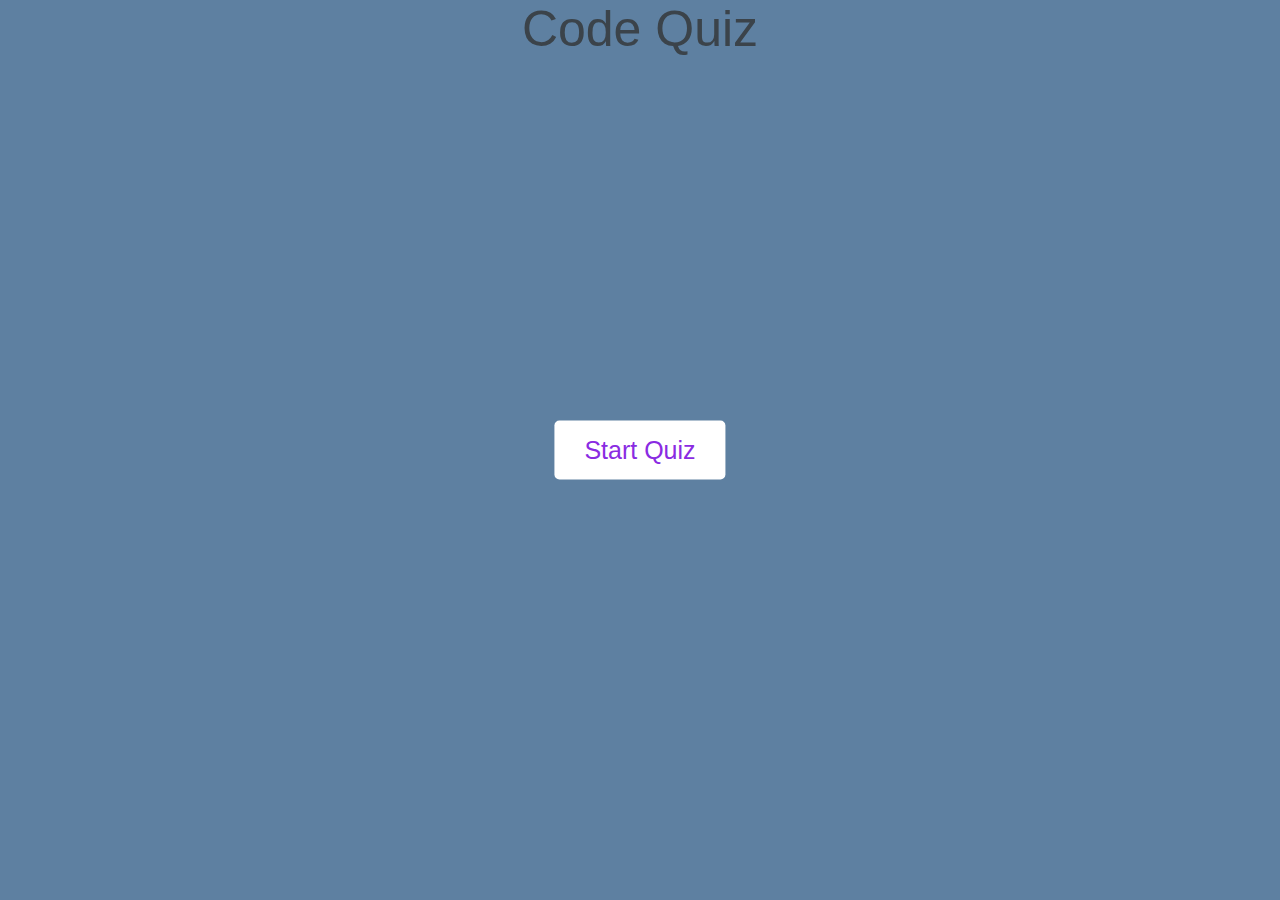
==== index.html @ 893b9d49 "add" ====
<!DOCTYPE html>
<html lang="en">
  <head>
    <meta charset="UTF-8" />
    <meta name="viewport" content="width=device-width, initial-scale=1.0" />
    <meta http-equiv="X-UA-Compatible" content="ie=edge" />
    <title>Code Quiz</title>
    <link rel="stylesheet" href="style.css" />
  </head>
  <body>
    <!---Start Quiz-->
    <header>Code Quiz</header>
  <div class="start-btn"><button>Start Quiz</button></div>
    <!---Info Box -->
    <div class="info-box">
      <div class="info-title">
    <span>Rules of Quiz</span>
    <div class="info_list"></div>
      <div class="info">1. You have <span>15 seconds</span> for each question.</div>
      <div class="info">2. Choose carefully, you will not be able to reselect.</div>
      <div class="info">3. Once the timer goes off you may not select your answer.</div>
      <div class="info">4. You may not exit from the screen when started said quiz.</div>
      <div class="info">5. You will get points for every correct answer.</div>
  </div>
  <div class="buttons">
    <button class="quit">Exit Quiz</button>
    <button class="restart">Continue</button>
  </div> 

<!--Quiz Box-->
<div class="quiz-box">
  <header>
    <div class="title">Let's Get Started</div>
    <div class="timer">
        <div class="time_text">Time Left</div>
        <div class="timer_sec">15</div>
    </div>
  </header>
  <section>
      <div class="que_text">
          <span>What does HTML stand for?</span>
      </div>
      <div class ="option-list">
        <div class="option">
          <span>Hyper Text Preprocessor</span>
          <div class="icon"><i class="fas fa-check"></i>
          
          </div></div>
        <div class="option">
            <span>Hyper Text Markup Language</span>
            <div class="icon"><i class="fas fa-check"></i>
            
            </div></div>

        <div class="option">
              <span>Hyper Text Multiple Language</span>
              <div class="icon"><i class="fas fa-check"></i>
              
              </div></div>
         
        <div class="option">
                <span>Hyper Text Maker Language</span>
                <div class="icon"><i class="fas fa-check"></i>
                
                </div>      
  </section>

    <script src="script.js"></script>
    <script src="countdown.js"></script>
  </body>
</html>
---- style.css ----
*{
  margin: 0;
  padding: 0;
  box-sizing: border-box;
  font-family: 'Lucida Sans', 'Lucida Sans Regular', 'Lucida Grande', 'Lucida Sans Unicode', Geneva, Verdana, sans-serif;

}
body {
  font-family: sans-serif;
  background-color: #5e80a1;
}

.start-btn,
.info-box {
  position: absolute;
  top: 50%;
  left: 50%;
  transform: translate(-50%, -50%);

}

.start-btn button{
  font-size: 25px;
  font-weight: 500;
  color: blueviolet;
  padding: 15px 30px;
  outline: none;
  border: none;
  border-radius: 5px;
  background: white;
  cursor: pointer;

}

header {
  font-size: 50px;
  padding: 30px;
  text-align: center;
  padding-top: 0px;
  color: hsl(208, 11%, 26%);
}

.info-box {
  display: none;
  width: 540px;
  background: white;
  border-radius: 5px;

}

.info-box .info-title {
  height: 60px;
  width: 100%;
  border-bottom: 1px solid lightgrey;
  display: flex;
  align-items: center;
  padding: 0 35px;
  font-size: 20px;
  font-weight: 600;
}

.info-box .info_list{
  padding: 15px 35px;
}

.info-box .info_list .info{
  margin: 5px 0;
  font-size: 17px;
}

.info-box .info_list .info span{
  font-weight: 600;
  color: #5e80a1;
}

.info-box .buttons{
  height: 60px;
  display: flex;
  align-items: center;
  justify-content: flex-end;
  padding: 0 35px;
  border-top: 1px solid lightpink;

}

.info-box .buttons buttons {
  margin: 0 5px;
  height: 40px;
  width: 100px;
  border: 1px solid #5e80a1;
  border-radius: 5px;
  color: white;
  font-size: 16px;
  font-weight: 500;
  cursor: pointer;
  transition: all 0.3 ease;

}

.buttons buttons.restart{
  color: white;
  background: #5e80a1;
  border-color: #5e80a1;

}

.buttons buttons.quit{
  color: #5e80a1;
  border-color: #5e80a1;

}

.buttons .button.restart:hover{
  background: #5e80a1;
}

.buttons button.quit{
  color: #5e80a1;

}
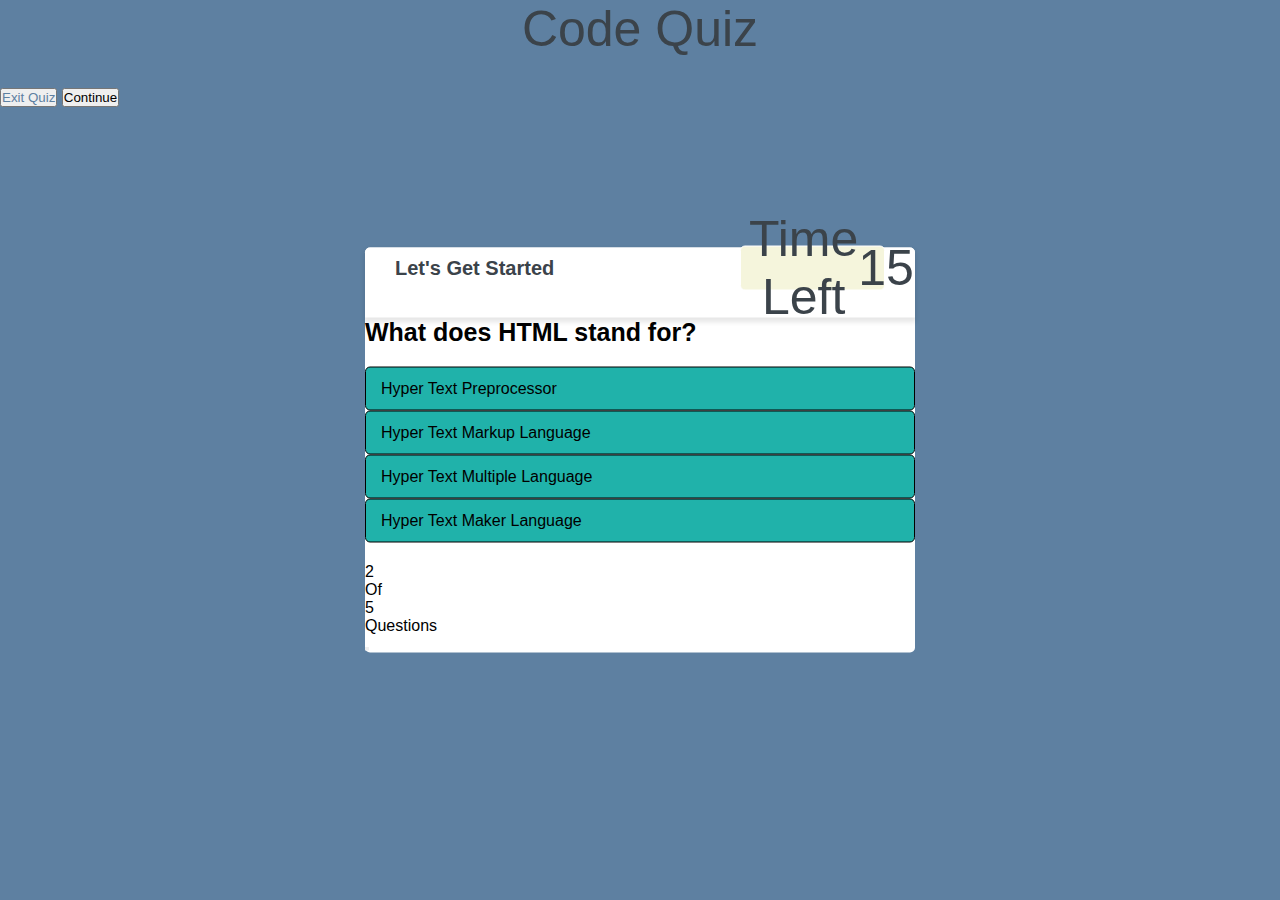
==== commit 7dfd186b: "add stylesheet edits" ====
--- a/index.html
+++ b/index.html
@@ -14,7 +14,8 @@
     <!---Info Box -->
     <div class="info-box">
       <div class="info-title">
-    <span>Rules of Quiz</span>
+        <span>Rules of Quiz</span>
+    </div>
     <div class="info_list"></div>
       <div class="info">1. You have <span>15 seconds</span> for each question.</div>
       <div class="info">2. Choose carefully, you will not be able to reselect.</div>
@@ -61,9 +62,22 @@
         <div class="option">
                 <span>Hyper Text Maker Language</span>
                 <div class="icon"><i class="fas fa-check"></i>
+                  </div>
                 
-                </div>      
-  </section>
+              </div>      
+      </section>
+
+      <!--Quiz Box Footer-->
+      <footer>
+        <div class="total_que">
+          <span><p>2</p>Of<p>5</p>Questions</span>
+
+        </div>
+        <button class="next_btn"></button>
+      </footer>
+
+
+      </div>
 
     <script src="script.js"></script>
     <script src="countdown.js"></script>
--- a/style.css
+++ b/style.css
@@ -11,7 +11,8 @@
 }
 
 .start-btn,
-.info-box {
+.info-box,
+.quiz-box {
   position: absolute;
   top: 50%;
   left: 50%;
@@ -117,4 +118,110 @@
 .buttons button.quit{
   color: #5e80a1;
 
-}+}
+
+.quiz-box{
+  width: 550px;
+  background: white;
+  border-radius: 5px;
+}
+
+.quiz-box header{
+  position: relative;
+  z-index: 99; 
+  height: 70px;
+  padding: 0 30 px;
+  background: white;
+  display: flex;
+  align-items: center;
+  justify-content: space-between;
+  border-radius: 5px 5px 0 0;
+  box-shadow: 0px 3px 5px 1px rgba(0,0,0,0.1);
+
+}
+
+.quiz-box header .title{
+  font-size: 20px;
+  font-weight: 600;
+}
+
+.quiz-box header .timer{
+  display: flex;
+  align-items: center;
+  justify-content: space-between;
+  width: 145px;
+  height: 45px;
+  background: beige;
+  border: 1px solid white;
+  border-radius: 5px;
+  padding: 0 8px;
+
+}
+
+.quiz-box header .timer .timer_text{
+    font-weight: 400;
+    font-size: 17px;
+    user-select: none;
+
+}
+
+.quiz-box header .timer .timer-sec{
+    font-size:  18px;
+    font-weight: 500;
+    background: lightgray;
+    height: 30px;
+    width: 45px;
+    color: white;
+    text-align: center;
+    line-height: 30px;
+    border-radius: 5px;
+    border: 1px solid lightgray;
+    user-select: none;
+
+}
+
+.quiz-box .section{
+  padding: 25px 30px 20px 30px;
+  background: white;
+
+}
+
+.quiz-box section .que_text{
+    font-size: 25px;
+    font-weight: 600;
+
+}
+
+.quiz-box section .option-list{
+    padding: 20px 0;
+    display: block;
+}
+
+section .option-list .option{
+  background: lightseagreen;
+  border: 1px solid black;
+  border-radius: 5px;
+  padding: 8px 15px;
+  margin-bottom 15px;
+  display: flex;
+  align-items: center;
+  justify-content: space-between;
+  cursor: pointer;
+}
+
+.option_list .option:last-child{
+    msrgin-bottom: 0px;
+}
+
+section .option-list .option:hover{
+  color: darkgrey;
+  background: black;
+  border-color: darkgreen;
+
+}
+.option-list .option .icon {
+  height: 26px;
+  width: 26px;
+  border:2px solid transparent;
+  border-radius: 50px;
+}
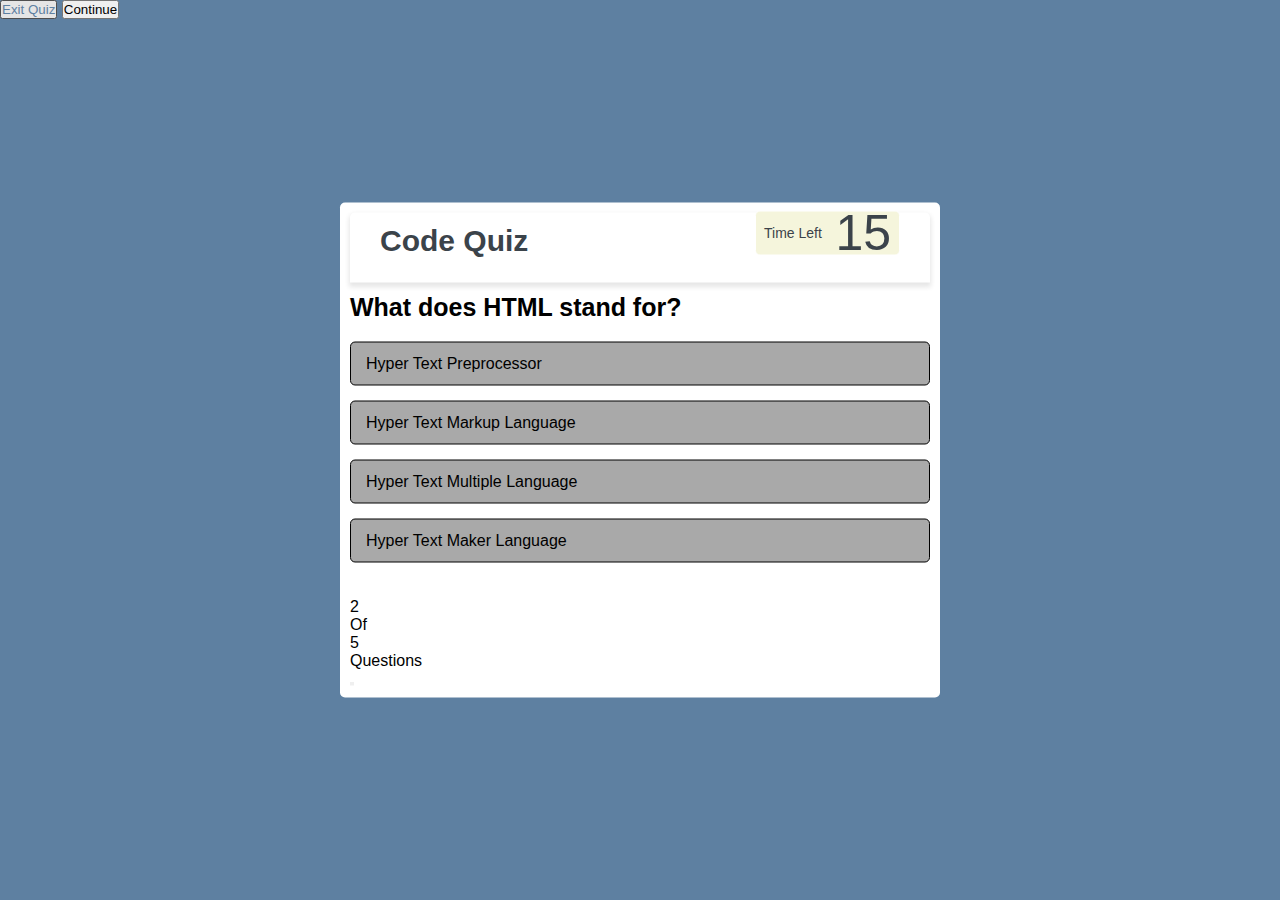
==== commit d90f66b0: "add ore style sheet edits" ====
--- a/index.html
+++ b/index.html
@@ -9,7 +9,6 @@
   </head>
   <body>
     <!---Start Quiz-->
-    <header>Code Quiz</header>
   <div class="start-btn"><button>Start Quiz</button></div>
     <!---Info Box -->
     <div class="info-box">
@@ -31,9 +30,9 @@
 <!--Quiz Box-->
 <div class="quiz-box">
   <header>
-    <div class="title">Let's Get Started</div>
+    <div class="title">Code Quiz</div>
     <div class="timer">
-        <div class="time_text">Time Left</div>
+        <div class="timer_text">Time Left</div>
         <div class="timer_sec">15</div>
     </div>
   </header>
--- a/style.css
+++ b/style.css
@@ -121,9 +121,10 @@
 }
 
 .quiz-box{
-  width: 550px;
-  background: white;
-  border-radius: 5px;
+  width: 600px;
+  background: white;
+  border-radius: 5px;
+  padding: 10px 10px 10px 10px;
 }
 
 .quiz-box header{
@@ -141,8 +142,9 @@
 }
 
 .quiz-box header .title{
-  font-size: 20px;
+  font-size: 30px;
   font-weight: 600;
+  padding-top: 15px;
 }
 
 .quiz-box header .timer{
@@ -160,13 +162,13 @@
 
 .quiz-box header .timer .timer_text{
     font-weight: 400;
-    font-size: 17px;
+    font-size: 14px;
     user-select: none;
 
 }
 
 .quiz-box header .timer .timer-sec{
-    font-size:  18px;
+    font-size:  14px;
     font-weight: 500;
     background: lightgray;
     height: 30px;
@@ -188,6 +190,7 @@
 
 .quiz-box section .que_text{
     font-size: 25px;
+    padding-top: 10px;
     font-weight: 600;
 
 }
@@ -198,11 +201,11 @@
 }
 
 section .option-list .option{
-  background: lightseagreen;
+  background: darkgrey;
   border: 1px solid black;
   border-radius: 5px;
   padding: 8px 15px;
-  margin-bottom 15px;
+  margin-bottom: 15px;
   display: flex;
   align-items: center;
   justify-content: space-between;
@@ -210,7 +213,7 @@
 }
 
 .option_list .option:last-child{
-    msrgin-bottom: 0px;
+    margin-bottom: 0px;
 }
 
 section .option-list .option:hover{
@@ -223,5 +226,9 @@
   height: 26px;
   width: 26px;
   border:2px solid transparent;
-  border-radius: 50px;
-}
+  border-radius: 50%;
+}
+
+.option-list .option .icon.tick{
+    border-color: hsl(208, 11%, 26%);
+}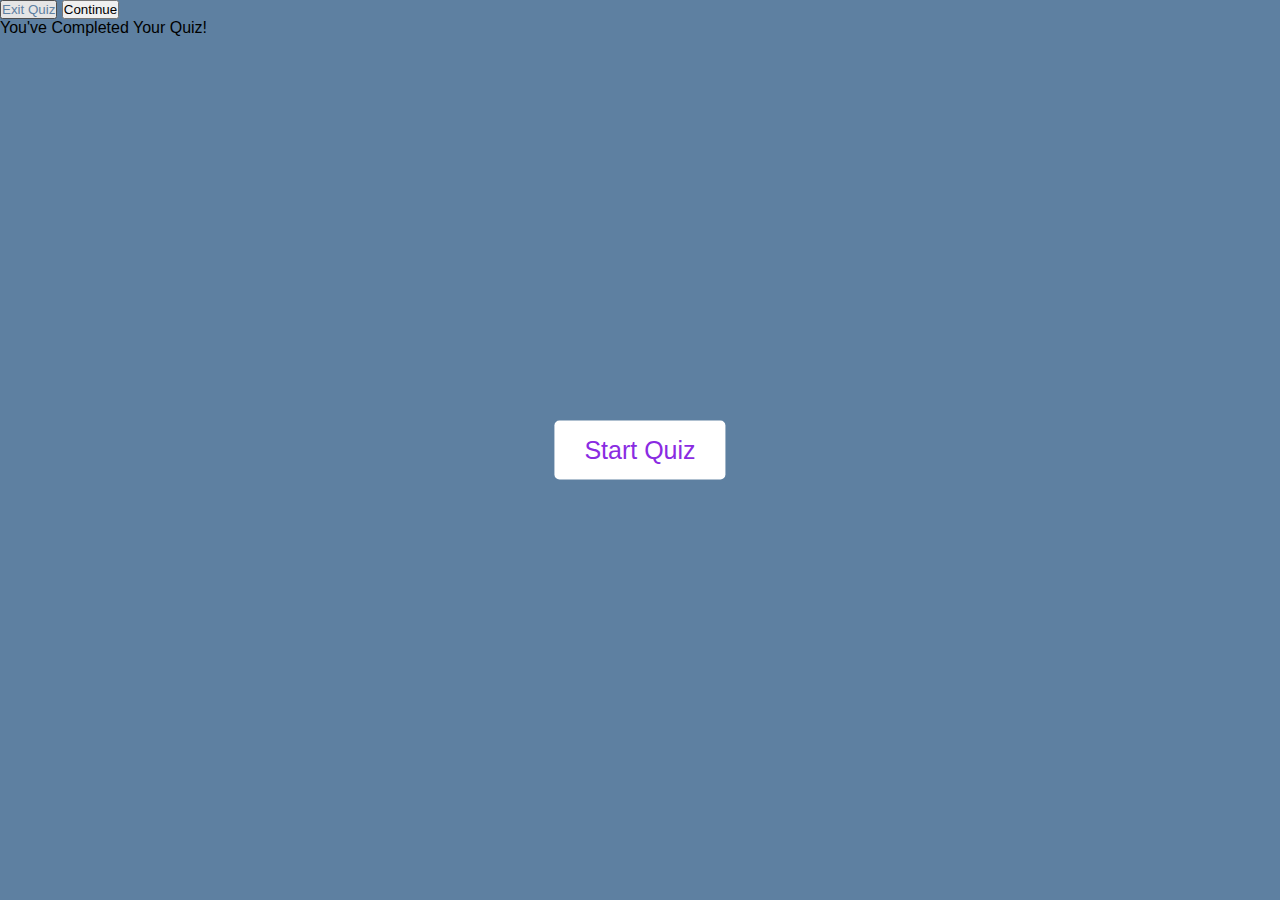
==== commit 4cb7e480: "add style sheet changes" ====
--- a/index.html
+++ b/index.html
@@ -74,10 +74,17 @@
         </div>
         <button class="next_btn"></button>
       </footer>
+      </div>
+
+      <!--Result Box-->
+      <div class="result box">
+        <div class="icon">
+          <i class="fas fa-crown"></i>
+        </div>
+        <div class="complete_text">You've Completed Your Quiz!</div>
 
 
       </div>
-
     <script src="script.js"></script>
     <script src="countdown.js"></script>
   </body>
--- a/style.css
+++ b/style.css
@@ -121,6 +121,7 @@
 }
 
 .quiz-box{
+  display: none;
   width: 600px;
   background: white;
   border-radius: 5px;
@@ -227,8 +228,56 @@
   width: 26px;
   border:2px solid transparent;
   border-radius: 50%;
+  text-align: center;
+  font-size:  24px;
+  pointer-events: none;
 }
 
 .option-list .option .icon.tick{
+    color: beige;
     border-color: hsl(208, 11%, 26%);
-}+    background: lightpink;
+}
+
+.option-list .option .icon.cross{
+  color: blue;
+  border-color: white;
+}
+
+.quiz-box footer{
+  height: 60px;
+  width: 100%;
+  padding: 0 30px;
+  display: flex;
+  align-items: center;
+  justify-content: space-between;
+}
+
+.quiz-box footer .total_que span p{
+    font-weight: 500;
+    padding: 0 5px;
+
+}
+
+footer .total_que span p:first-child{
+  padding-left: 0px;
+}
+
+footer .next-btn{
+    height: 40px;
+    padding: 0 13px;
+    font-size: 18px;
+    font-weight: 400;
+    border: none;
+    outline: none;
+    color: white;
+    background: darkblue;
+    cursor: pointer;
+  
+}
+
+footer .next_btn:hoover{
+  background: black;
+
+
+}
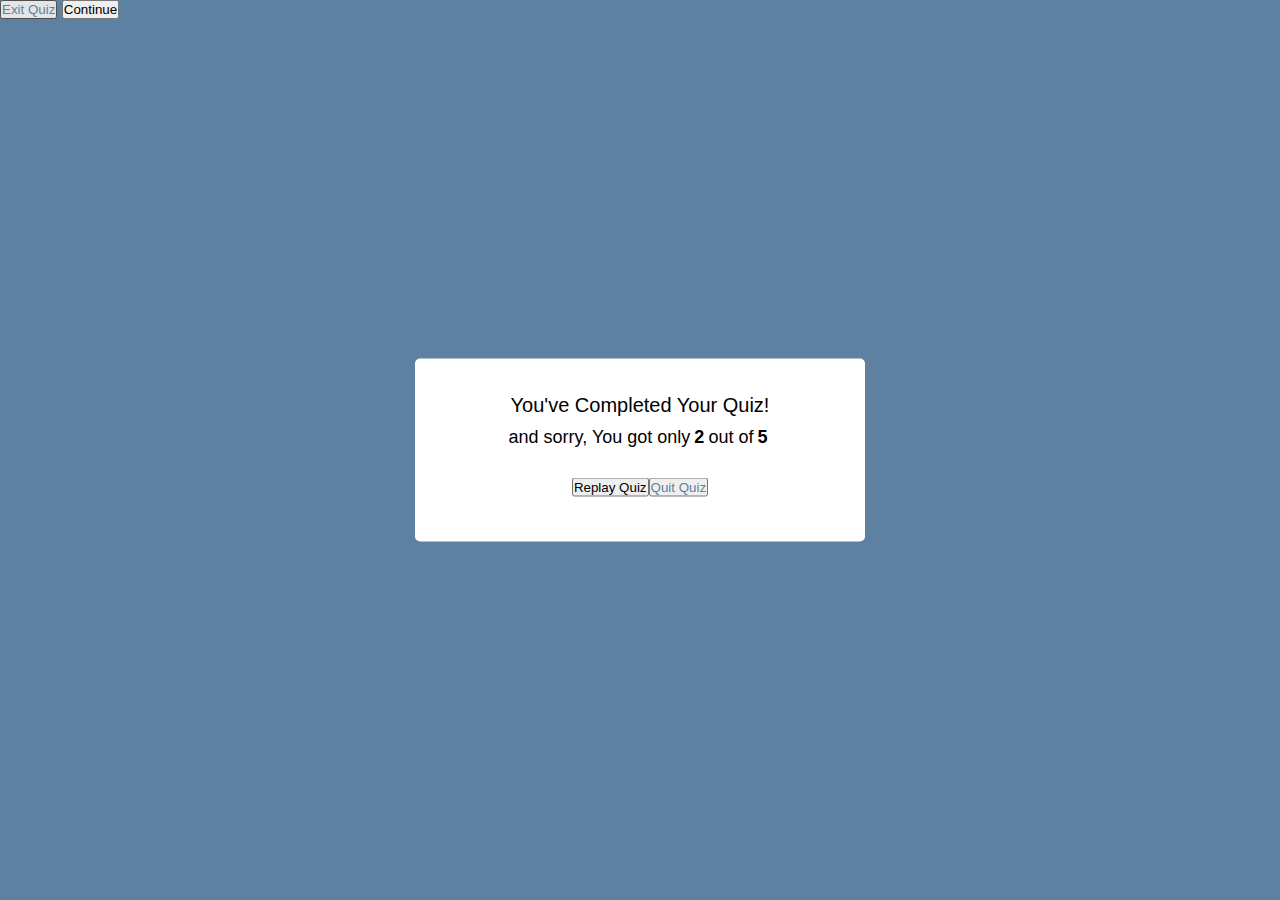
==== commit a06ba8ec: "add now" ====
--- a/index.html
+++ b/index.html
@@ -77,13 +77,18 @@
       </div>
 
       <!--Result Box-->
-      <div class="result box">
+      <div class="result_box">
         <div class="icon">
           <i class="fas fa-crown"></i>
         </div>
         <div class="complete_text">You've Completed Your Quiz!</div>
-
-
+        <div class="score_text">
+          <span>and sorry, You got only <p>2</p> out of <p>5</p></span>
+        </div>
+        <div class="buttons">
+          <button class="restart">Replay Quiz</button>
+          <button class="quit">Quit Quiz</button>
+        </div>
       </div>
     <script src="script.js"></script>
     <script src="countdown.js"></script>
--- a/style.css
+++ b/style.css
@@ -12,7 +12,8 @@
 
 .start-btn,
 .info-box,
-.quiz-box {
+.quiz-box,
+.result_box {
   position: absolute;
   top: 50%;
   left: 50%;
@@ -281,3 +282,61 @@
 
 
 }
+
+.result_box{
+  background: white;
+  width: 450px;
+  padding: 25px 30px;
+  border-radius: 5px;
+  display: flex;
+  text-align: center;
+  align-items: center;
+  flex-direction: column;
+  justify-content: space-between;
+
+}
+
+.result_box .icon{
+  font-size: 100px;
+  color: white;
+  margin-bottom: 10px;
+}
+
+.result_box .complete_text{
+  font-size: 20px;
+  font-weight: 500;
+
+}
+
+.result_box .score_text span{
+  display: flex;
+  margin: 10px 0;
+  font-size: 18px;
+  font-weight: 500;
+}
+
+.score_text span p{
+  font-weight: 600;
+  padding: 0 4px;
+}
+
+.result_box .buttons{
+  display: flex;
+  margin: 20px 0;
+
+}
+
+.result_box .buttons .button{
+  margin: 0 10px;
+  height: 40px;
+  padding: 0 20px;
+  border: none;
+  outline: none;
+  font-size: 18px;
+  font-weight: 500;
+  border-radius: 5px;
+  border: 1px solid #5e80a1;
+  cursor: pointer;
+  transition: all 0.3 ease;
+
+}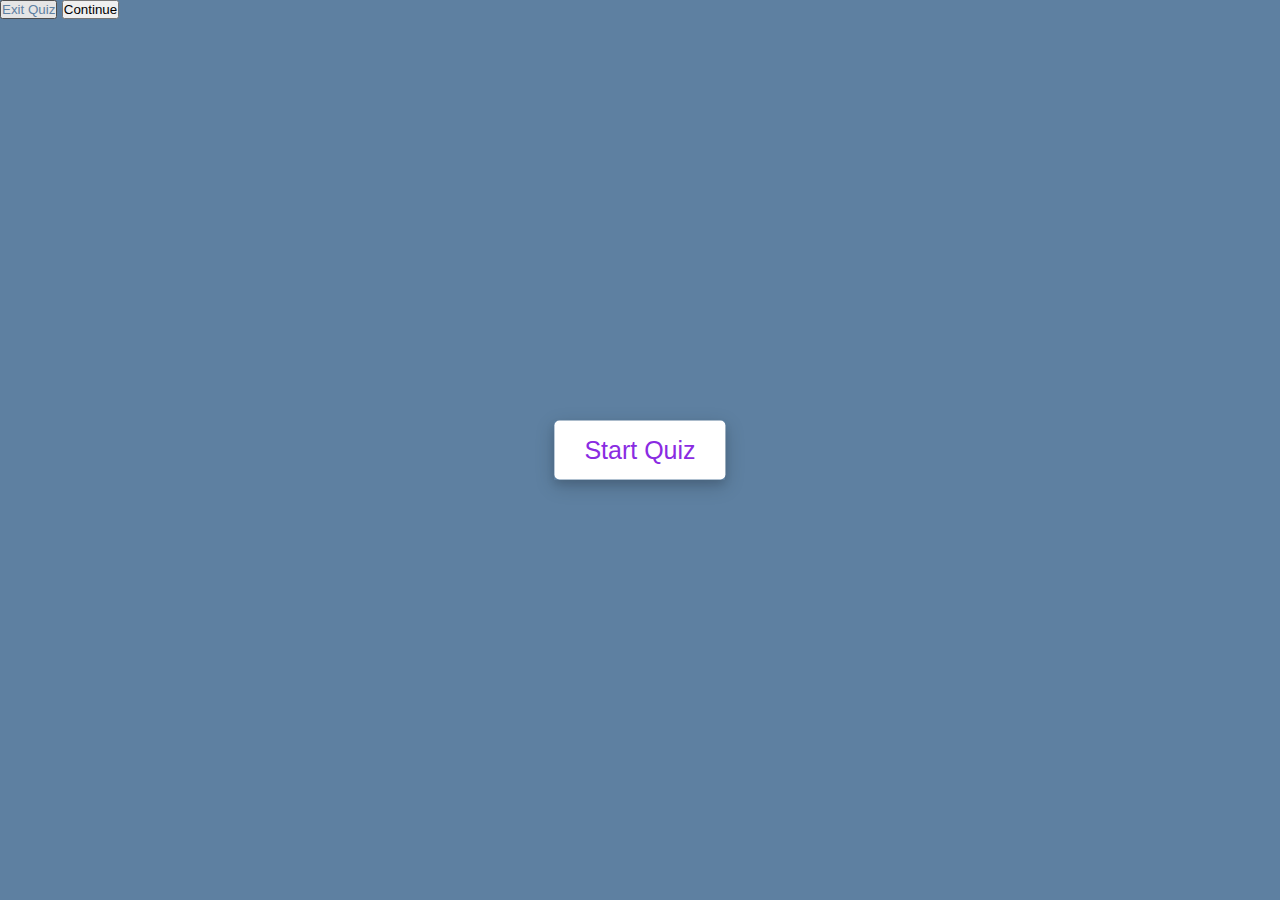
==== commit 46480157: "add new files" ====
--- a/index.html
+++ b/index.html
@@ -69,7 +69,7 @@
       <!--Quiz Box Footer-->
       <footer>
         <div class="total_que">
-          <span><p>2</p>Of<p>5</p>Questions</span>
+          <span><p>1</p>Of<p>5</p>Questions</span>
 
         </div>
         <button class="next_btn"></button>
--- a/style.css
+++ b/style.css
@@ -18,9 +18,19 @@
   top: 50%;
   left: 50%;
   transform: translate(-50%, -50%);
-
-}
-
+  box-shadow: 0px 4px 8px 0 rgba(0,0,0,0.1),
+              0px 6px 20px 0 rgba(0,0,0,0.19);
+
+}
+
+.info-box.activateInfo{
+  z-index:
+  opacity: 0;
+  pointer-events: none;
+  transform: translate(-50%, -50%) scale(0.9);  
+
+
+}
 .start-btn button{
   font-size: 25px;
   font-weight: 500;
@@ -43,10 +53,12 @@
 }
 
 .info-box {
-  display: none;
   width: 540px;
   background: white;
   border-radius: 5px;
+  opacity: 0;
+  pointer-events: none;
+  transform: translate(-50%, -50%) scale(0.9);
 
 }
 
@@ -122,11 +134,14 @@
 }
 
 .quiz-box{
-  display: none;
   width: 600px;
   background: white;
   border-radius: 5px;
   padding: 10px 10px 10px 10px;
+  opacity: 0;
+  pointer-events: none;
+  transform: translate(-50%, -50%) scale(0.9);
+
 }
 
 .quiz-box header{
@@ -293,6 +308,9 @@
   align-items: center;
   flex-direction: column;
   justify-content: space-between;
+  opacity: 0;
+  pointer-events: none;
+  transform: translate(-50%, -50%) scale(0.9);
 
 }
 
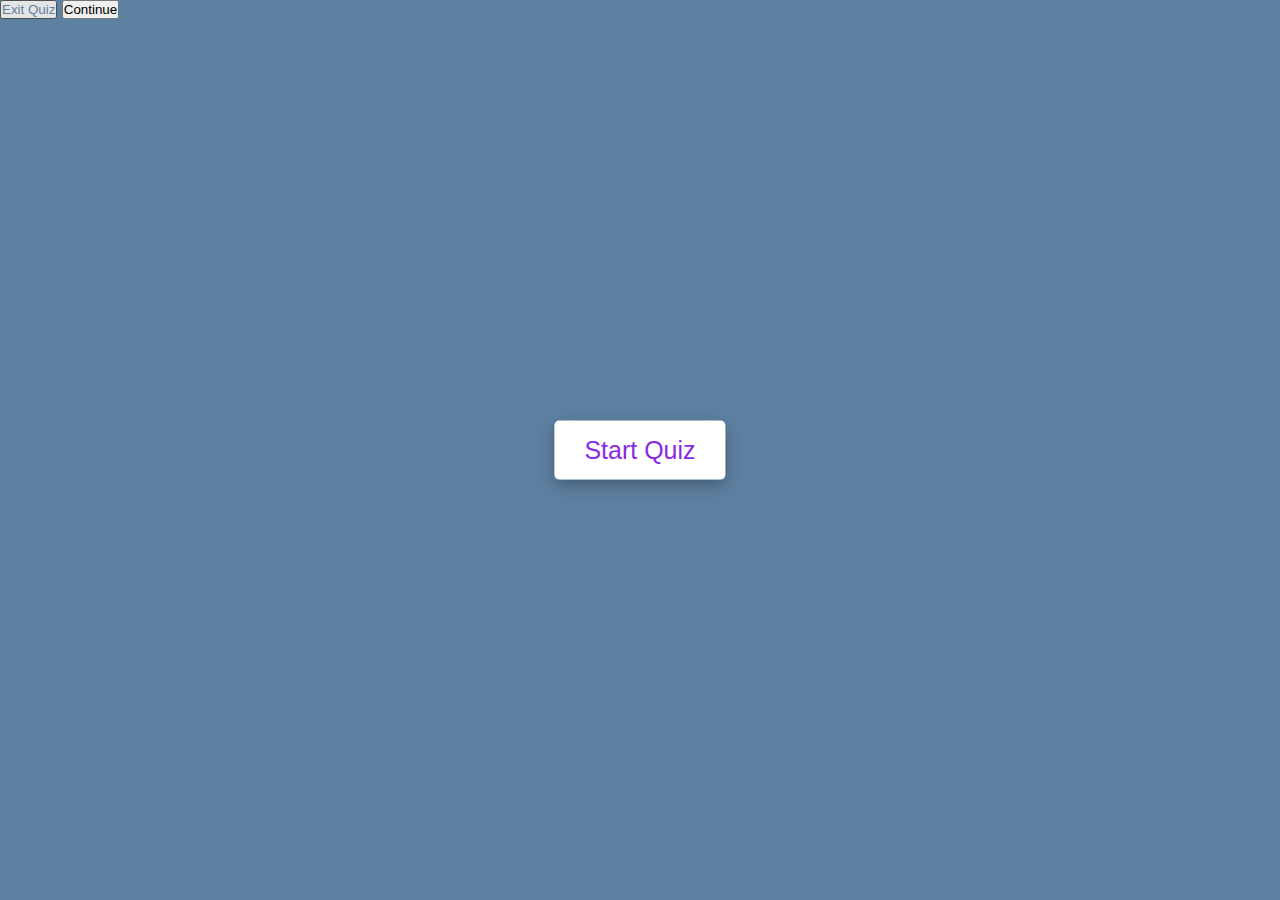
==== commit 1f94bc05: "add files" ====
--- a/index.html
+++ b/index.html
@@ -11,7 +11,7 @@
     <!---Start Quiz-->
   <div class="start-btn"><button>Start Quiz</button></div>
     <!---Info Box -->
-    <div class="info-box">
+    <div class="info-box activateInfo">
       <div class="info-title">
         <span>Rules of Quiz</span>
     </div>
@@ -28,7 +28,7 @@
   </div> 
 
 <!--Quiz Box-->
-<div class="quiz-box">
+<div class="quiz-box activateQuiz">
   <header>
     <div class="title">Code Quiz</div>
     <div class="timer">
@@ -92,5 +92,6 @@
       </div>
     <script src="script.js"></script>
     <script src="countdown.js"></script>
+    <script src="question.js"></script>
   </body>
 </html>
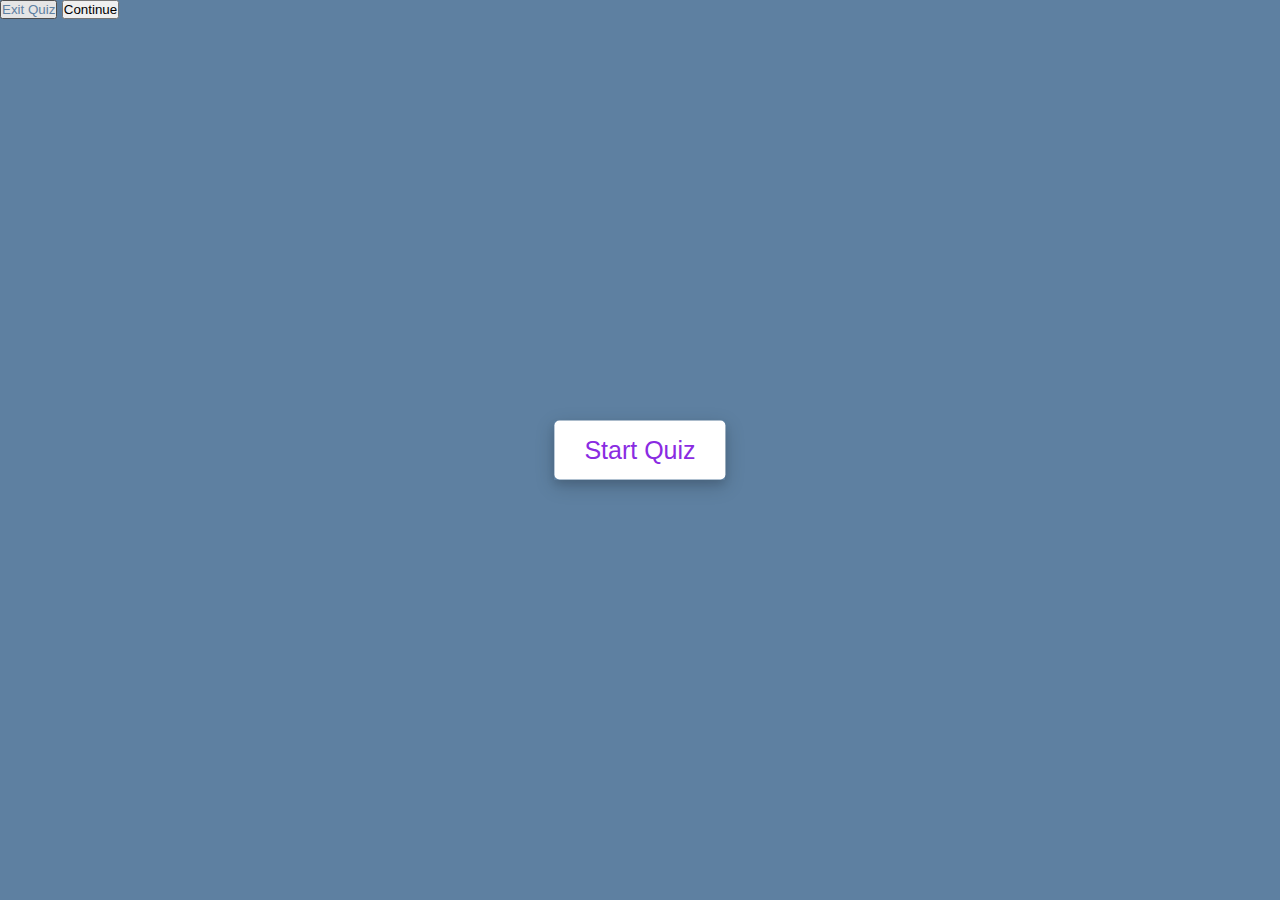
==== commit 78b842ec: "add" ====
--- a/index.html
+++ b/index.html
@@ -2,8 +2,6 @@
 <html lang="en">
   <head>
     <meta charset="UTF-8" />
-    <meta name="viewport" content="width=device-width, initial-scale=1.0" />
-    <meta http-equiv="X-UA-Compatible" content="ie=edge" />
     <title>Code Quiz</title>
     <link rel="stylesheet" href="style.css" />
   </head>
--- a/style.css
+++ b/style.css
@@ -23,14 +23,15 @@
 
 }
 
-.info-box.activateInfo{
-  z-index:
+.info-box.activateInfo,
+.quiz-box.activateQuiz{
+  z-index: 5;
   opacity: 0;
   pointer-events: none;
   transform: translate(-50%, -50%) scale(0.9);  
 
-
-}
+}
+
 .start-btn button{
   font-size: 25px;
   font-weight: 500;
